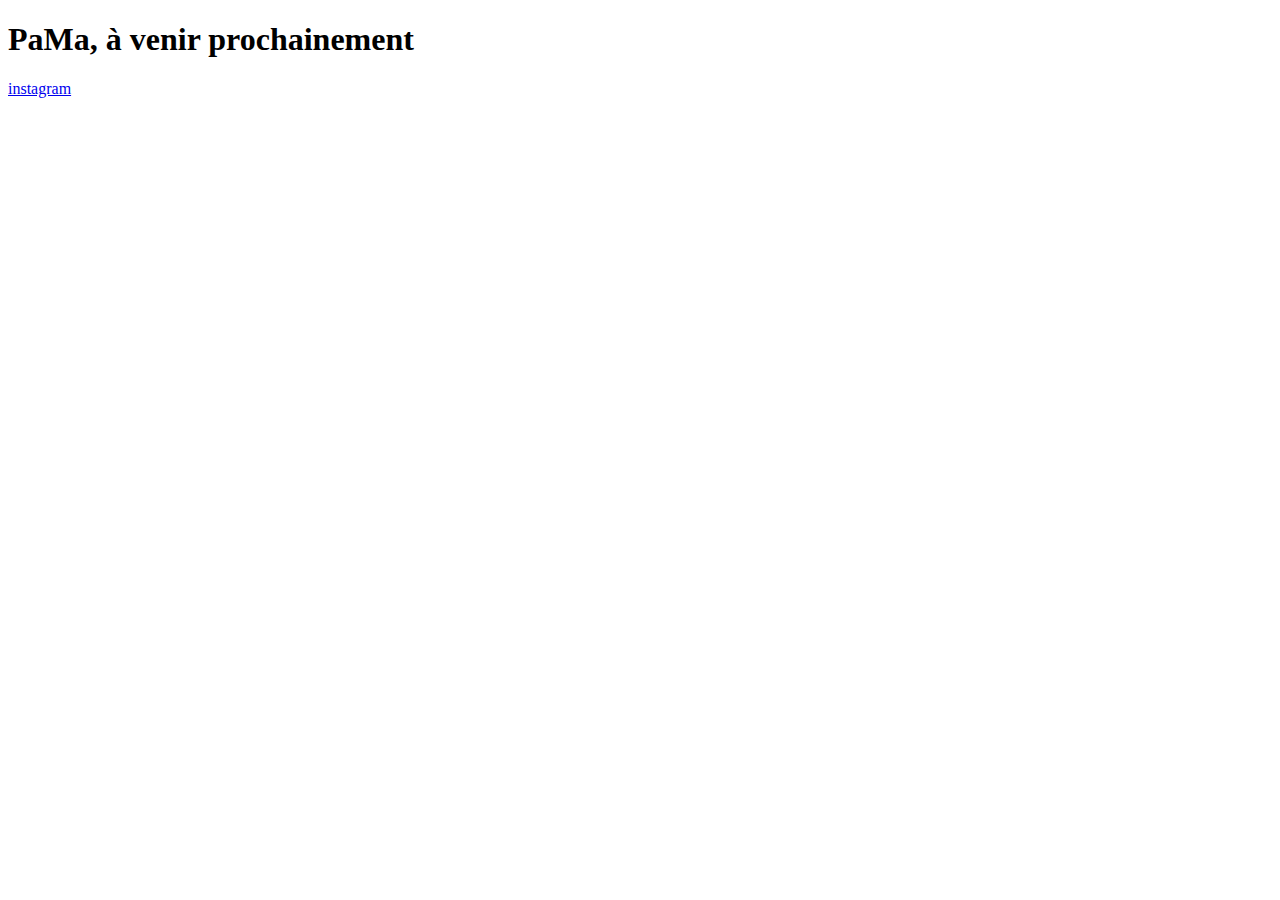
==== home.html @ 7207e298 "separation" ====
<!DOCTYPE html>
<html lang="fr">
    <head>
        <title>PaMa</title>
        <link rel="icon" type="image/x-icon" href="icon-colour.svg">
        <meta charset="utf-8">
    </head>
    <body>
        <h1>PaMa, à venir prochainement</h1>
        <div></div>
        <a target="_blank" href="https://www.instagram.com/pama_security/">instagram</a>
    </body>
</html>
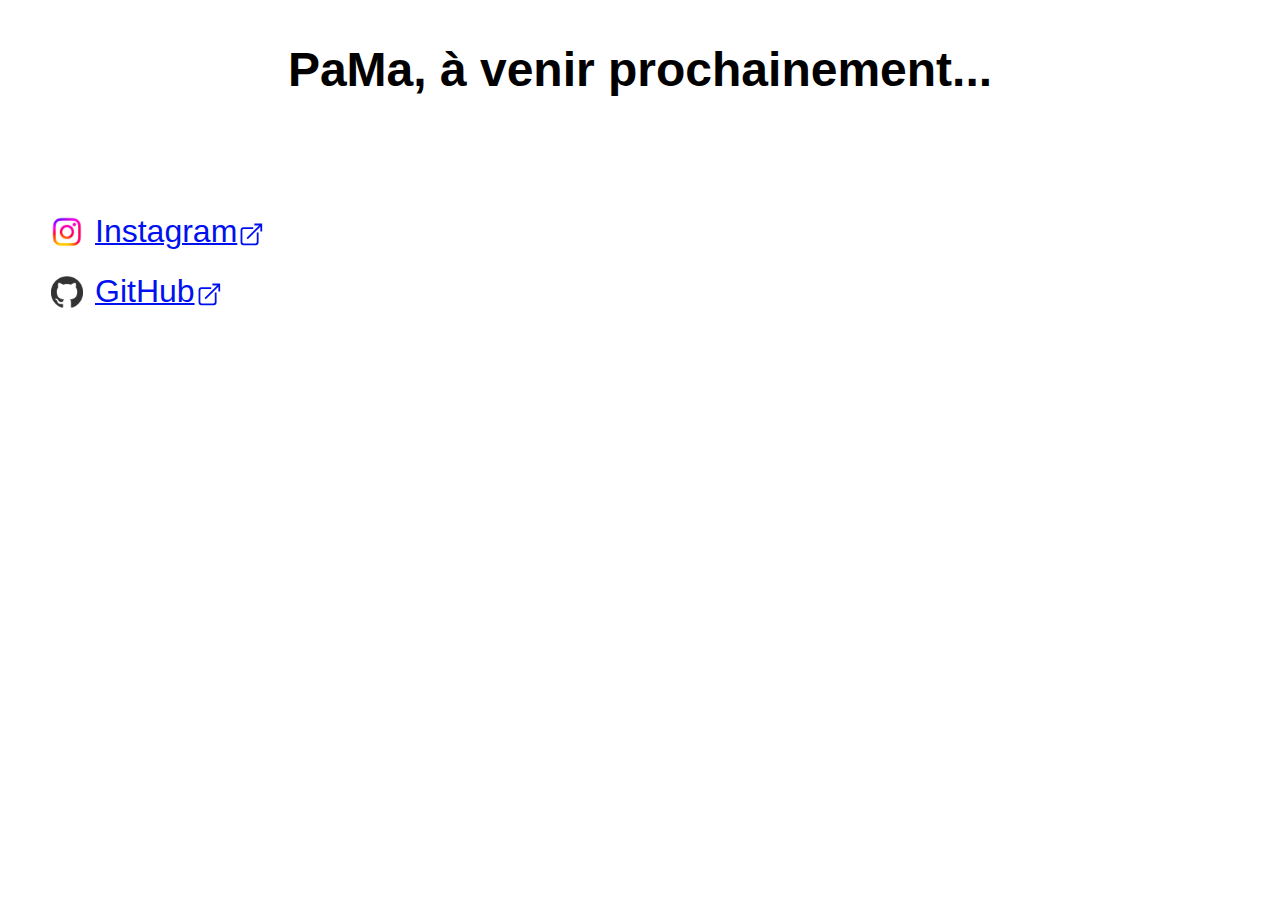
==== commit b8565f6e: "update" ====
--- a/home.html
+++ b/home.html
@@ -1,13 +1,42 @@
 <!DOCTYPE html>
 <html lang="fr">
     <head>
+        <meta charset="utf-8">
         <title>PaMa</title>
-        <link rel="icon" type="image/x-icon" href="icon-colour.svg">
-        <meta charset="utf-8">
+        <link rel="icon" type="image/x-icon" href="images/icon-colour.svg">
+        <link rel="stylesheet" media="all" href="stylesheet/home.css">
     </head>
     <body>
-        <h1>PaMa, à venir prochainement</h1>
-        <div></div>
-        <a target="_blank" href="https://www.instagram.com/pama_security/">instagram</a>
+        <main class="main-body">
+            <h1 class="title">PaMa, à venir prochainement...</h1>
+            <table class="linkbox">
+                <tr>
+                    <td class="item">
+                        <img class="logo" src="images/instagram.png">
+                    </td>
+                    <td class="item">
+                        <a class="link" target="_blank" href="https://www.instagram.com/pama_security/">
+                            Instagram<svg class="external-link-logo" viewBox="0 0 64 64">
+                                <path d="M36.026,20.058l-21.092,0c-1.65,0 -2.989,1.339 -2.989,2.989l0,25.964c0,1.65 1.339,2.989 2.989,2.989l26.024,0c1.65,0 2.989,-1.339 2.989,-2.989l0,-20.953l3.999,0l0,21.948c0,3.308 -2.686,5.994 -5.995,5.995l-28.01,0c-3.309,0 -5.995,-2.687 -5.995,-5.995l0,-27.954c0,-3.309 2.686,-5.995 5.995,-5.995l22.085,0l0,4.001Z"/>
+                                <path d="M55.925,25.32l-4.005,0l0,-10.481l-27.894,27.893l-2.832,-2.832l27.895,-27.895l-10.484,0l0,-4.005l17.318,0l0.002,0.001l0,17.319Z"/>
+                            </svg>
+                        </a>
+                    </td>
+                </tr>
+                <tr>
+                    <td class="item">
+                        <img class="logo" src="images/github.png">
+                    </td>
+                    <td class="item">
+                        <a class="link" target="_blank" href="https://github.com/PaMaSecurity">
+                            GitHub<svg class="external-link-logo" viewBox="0 0 64 64">
+                                <path d="M36.026,20.058l-21.092,0c-1.65,0 -2.989,1.339 -2.989,2.989l0,25.964c0,1.65 1.339,2.989 2.989,2.989l26.024,0c1.65,0 2.989,-1.339 2.989,-2.989l0,-20.953l3.999,0l0,21.948c0,3.308 -2.686,5.994 -5.995,5.995l-28.01,0c-3.309,0 -5.995,-2.687 -5.995,-5.995l0,-27.954c0,-3.309 2.686,-5.995 5.995,-5.995l22.085,0l0,4.001Z"/>
+                                <path d="M55.925,25.32l-4.005,0l0,-10.481l-27.894,27.893l-2.832,-2.832l27.895,-27.895l-10.484,0l0,-4.005l17.318,0l0.002,0.001l0,17.319Z"/>
+                            </svg>
+                        </a>
+                    </td>
+                </tr>
+            </table>
+        </main>
     </body>
 </html>--- a/stylesheet/home.css
+++ b/stylesheet/home.css
@@ -0,0 +1,153 @@
+body {
+    margin: 0;
+    font-family: 'Noto Sans', sans-serif;
+}
+
+.main-body {
+    display: block;
+    text-align: center;
+}
+
+.linkbox {
+    display: flexbox;
+    position: relative;
+    text-align: right;
+    vertical-align: middle;
+}
+
+.linkbox .item {
+    text-align: left;
+}
+
+.linkbox .logo {
+    vertical-align: middle;
+}
+
+.linkbox .link {
+    text-decoration: underline;
+    color: #0011F0;
+}
+
+.linkbox .link .external-link-logo {
+    padding: 0;
+    vertical-align: middle;
+    fill: #0011F0;
+}
+
+
+@media only screen and (min-width: 1500px) {
+    body {
+        word-wrap: break-word;
+        word-break: keep-all;
+    }
+
+    .main-body {
+        padding-left: 6em;
+        padding-right: 6em;
+    }
+    
+    .title {
+        font-size: 3.7em;
+        padding-top: .2em;
+        padding-bottom: 1.5em;
+    }
+    
+    .linkbox .item {
+        height: 3.5em;
+    }
+    
+    .linkbox .logo {
+        width: 2em;
+        height: 2em;    
+        padding-right: .5em;
+    }
+    
+    .linkbox .link {
+        text-decoration-thickness: .05em;
+        font-size: 2em;
+    }
+
+    .linkbox .link .external-link-logo {
+        width: .9em;
+        height: .9em;
+    }
+}
+
+
+@media only screen and (min-width: 870px) and (max-width: 1500px) {
+    body {
+        word-wrap: break-word;
+        word-break: keep-all;
+    }
+
+    .main-body {
+        padding-left: 3em;
+        padding-right: 3em;
+    }
+    
+    .title {
+        font-size: 3em;
+        padding-top: .2em;
+        padding-bottom: 1.5em;
+    }
+    
+    .linkbox .item {
+        height: 3.5em;
+    }
+    
+    .linkbox .logo {
+        width: 2em;
+        height: 2em;    
+        padding-right: .5em;
+    }
+    
+    .linkbox .link {
+        text-decoration-thickness: .05em;
+        font-size: 2em;
+    }
+
+    .linkbox .link .external-link-logo {
+        width: .9em;
+        height: .9em;
+    }
+}
+
+
+
+@media only screen and (max-width: 870px) {
+    body {
+        word-wrap: normal;
+        word-break: keep-all;
+    }
+
+    .main-body {
+        padding-left: 2.5em;
+        padding-right: 2.5em;
+    }
+    
+    .title {
+        font-size: 2.3em;
+        padding-top: .2em;
+        padding-bottom: 1.5em;
+    }
+    
+    .linkbox .item {
+        height: 2.8em;
+    }
+    
+    .linkbox .logo {
+        width: 1.7em;
+        height: 1.7em;
+        padding-right: .3em;
+    }
+    
+    .linkbox .link {
+        text-decoration-thickness: .05em;
+        font-size: 1.7em;   
+    }
+
+    .linkbox .link .external-link-logo {
+        width: .9em;
+        height: .9em;
+    }
+}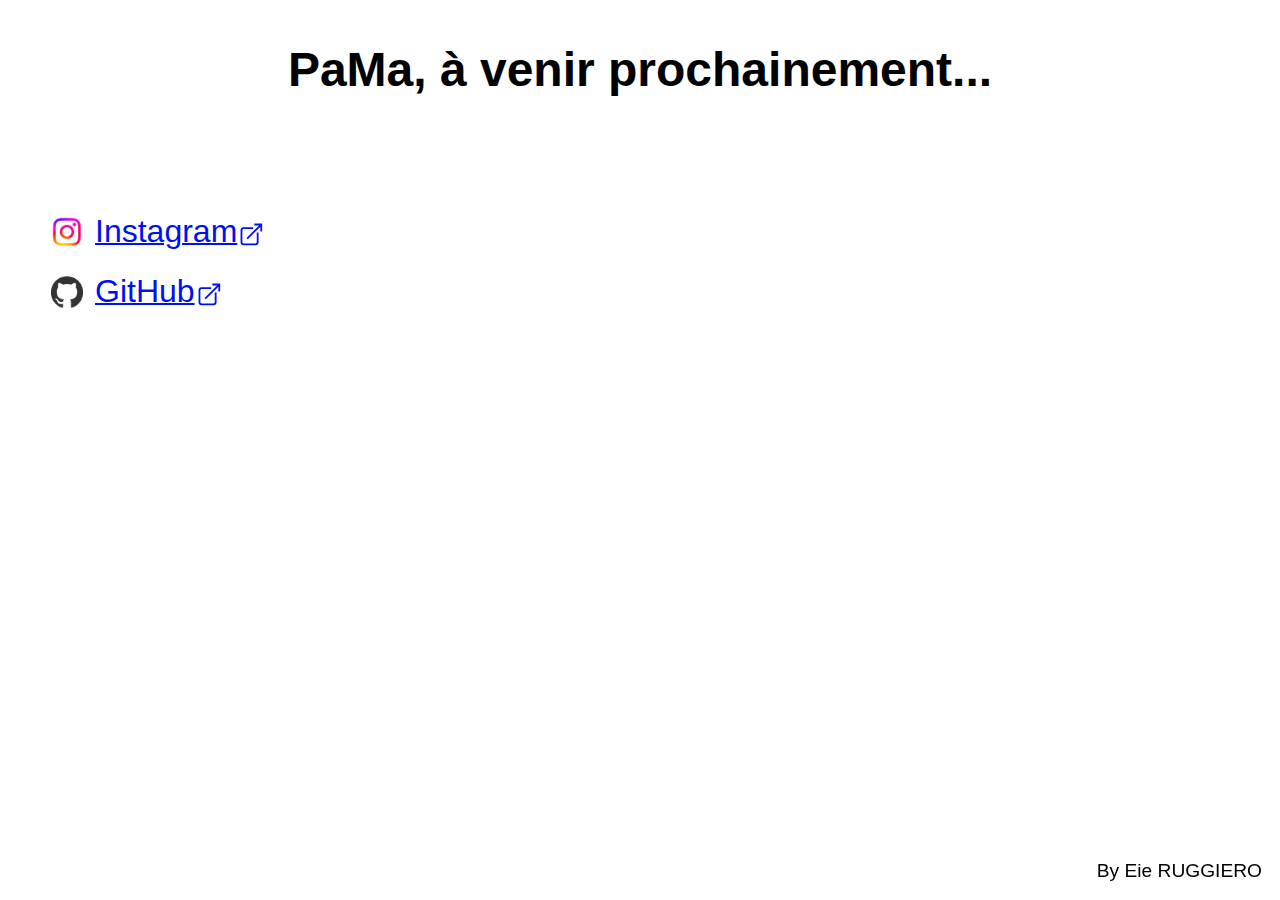
==== commit 3abb494a: "credits" ====
--- a/home.html
+++ b/home.html
@@ -37,6 +37,9 @@
                     </td>
                 </tr>
             </table>
+            <div class="credit">
+                By Eie RUGGIERO
+            </div>
         </main>
     </body>
 </html>--- a/stylesheet/home.css
+++ b/stylesheet/home.css
@@ -32,6 +32,13 @@
     padding: 0;
     vertical-align: middle;
     fill: #0011F0;
+}
+
+.credit {
+    position: fixed;
+    font-size: 1.2em;
+    bottom: 2vh;
+    right: 2vh;
 }
 
 
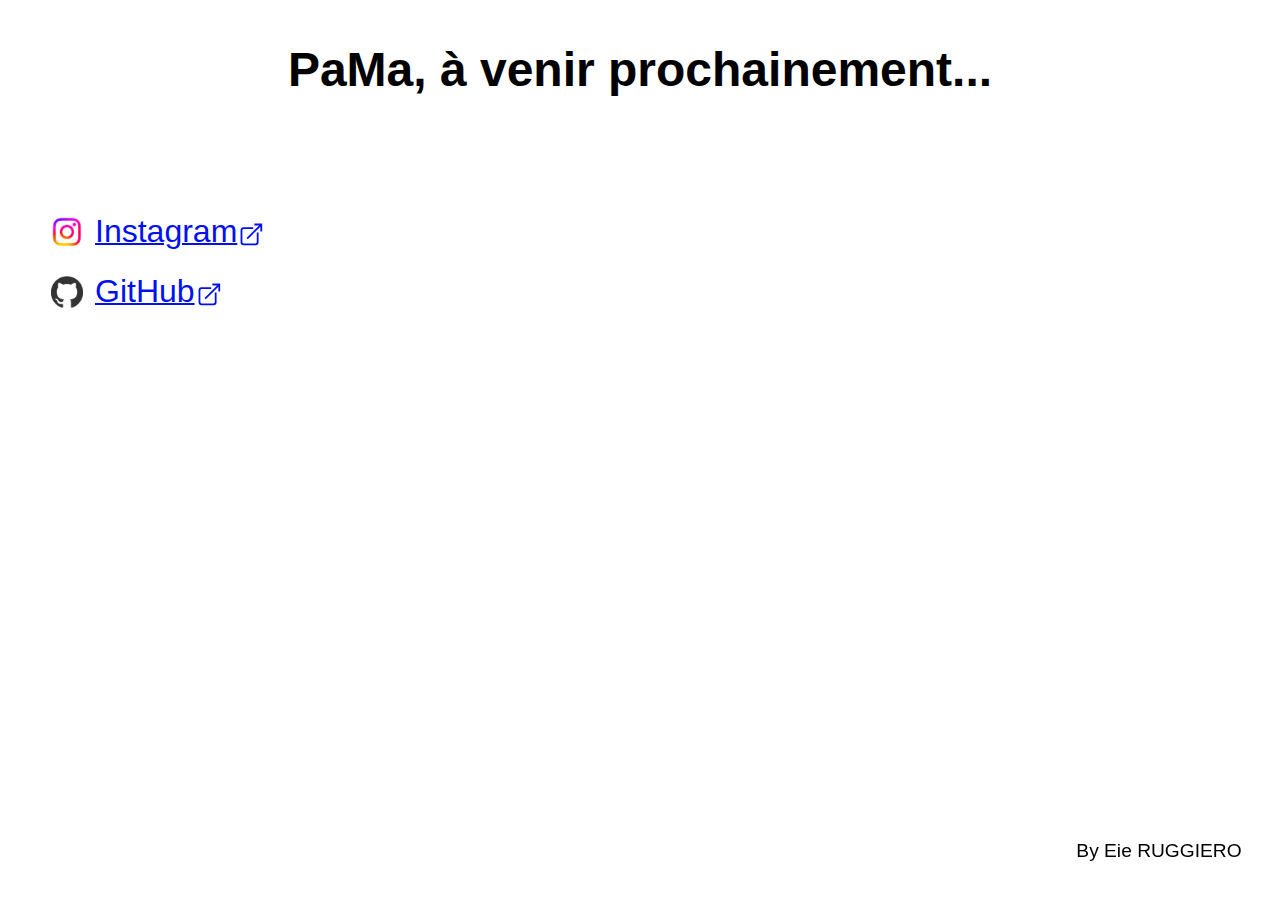
==== commit affc2e6d: "credits" ====
--- a/stylesheet/home.css
+++ b/stylesheet/home.css
@@ -35,10 +35,11 @@
 }
 
 .credit {
+    color: black;
     position: fixed;
     font-size: 1.2em;
-    bottom: 2vh;
-    right: 2vh;
+    bottom: 2em;
+    right: 2em;
 }
 
 
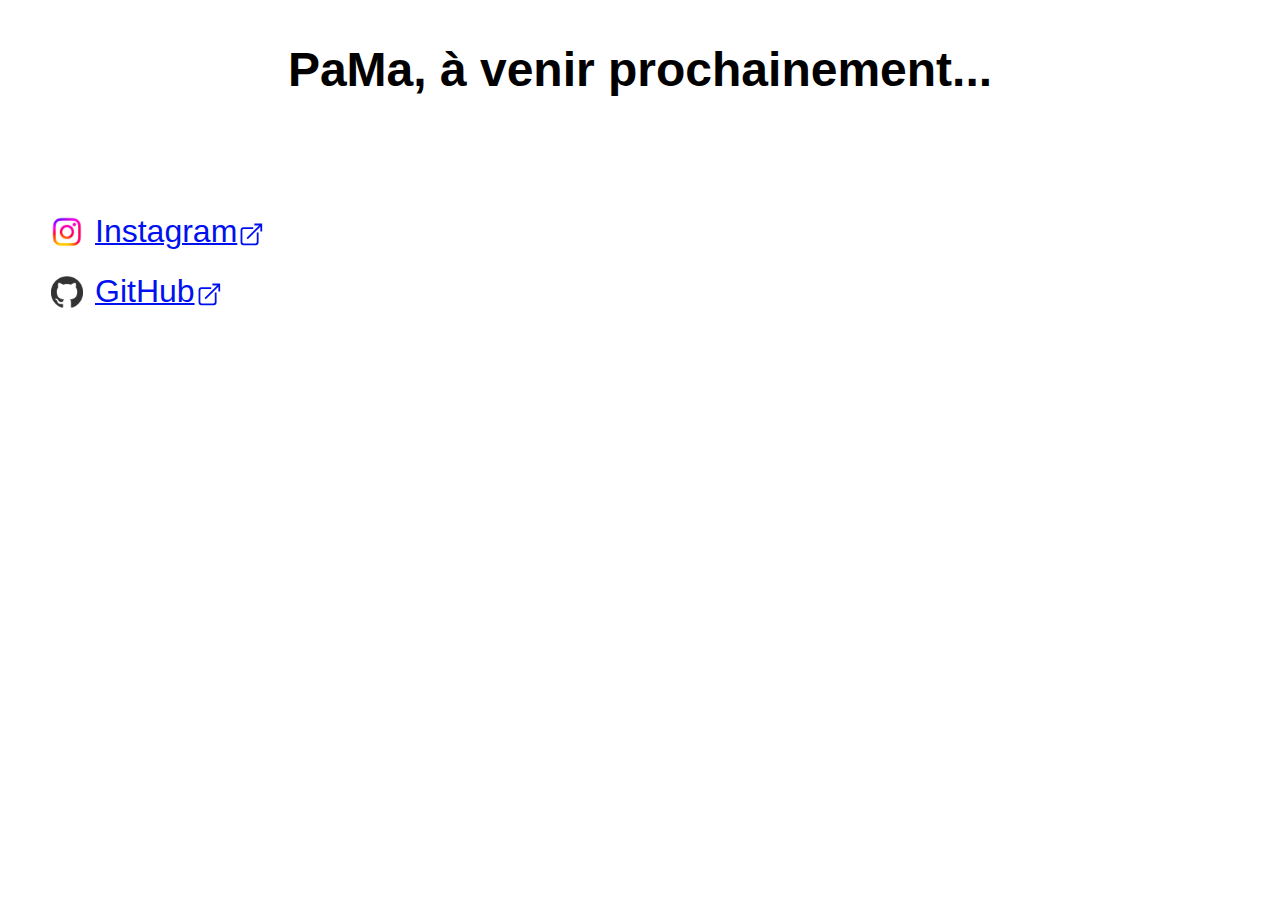
==== commit bec0d258: "update" ====
--- a/home.html
+++ b/home.html
@@ -37,9 +37,6 @@
                     </td>
                 </tr>
             </table>
-            <div class="credit">
-                By Eie RUGGIERO
-            </div>
         </main>
     </body>
 </html>--- a/stylesheet/home.css
+++ b/stylesheet/home.css
@@ -32,14 +32,6 @@
     padding: 0;
     vertical-align: middle;
     fill: #0011F0;
-}
-
-.credit {
-    color: black;
-    position: fixed;
-    font-size: 1.2em;
-    bottom: 2em;
-    right: 2em;
 }
 
 
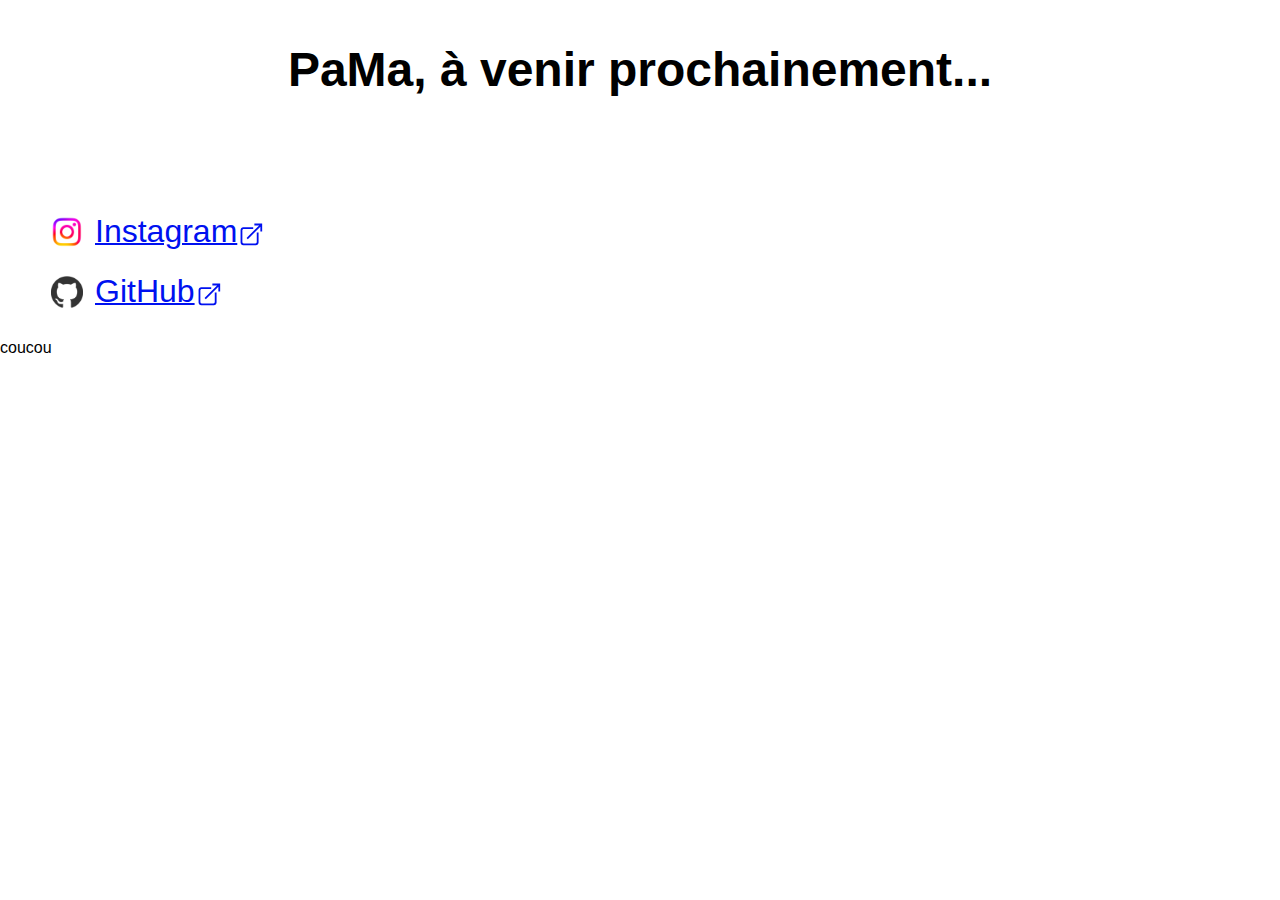
==== commit 503b0333: "coucou" ====
--- a/home.html
+++ b/home.html
@@ -38,5 +38,6 @@
                 </tr>
             </table>
         </main>
+        <p>coucou</p>
     </body>
 </html>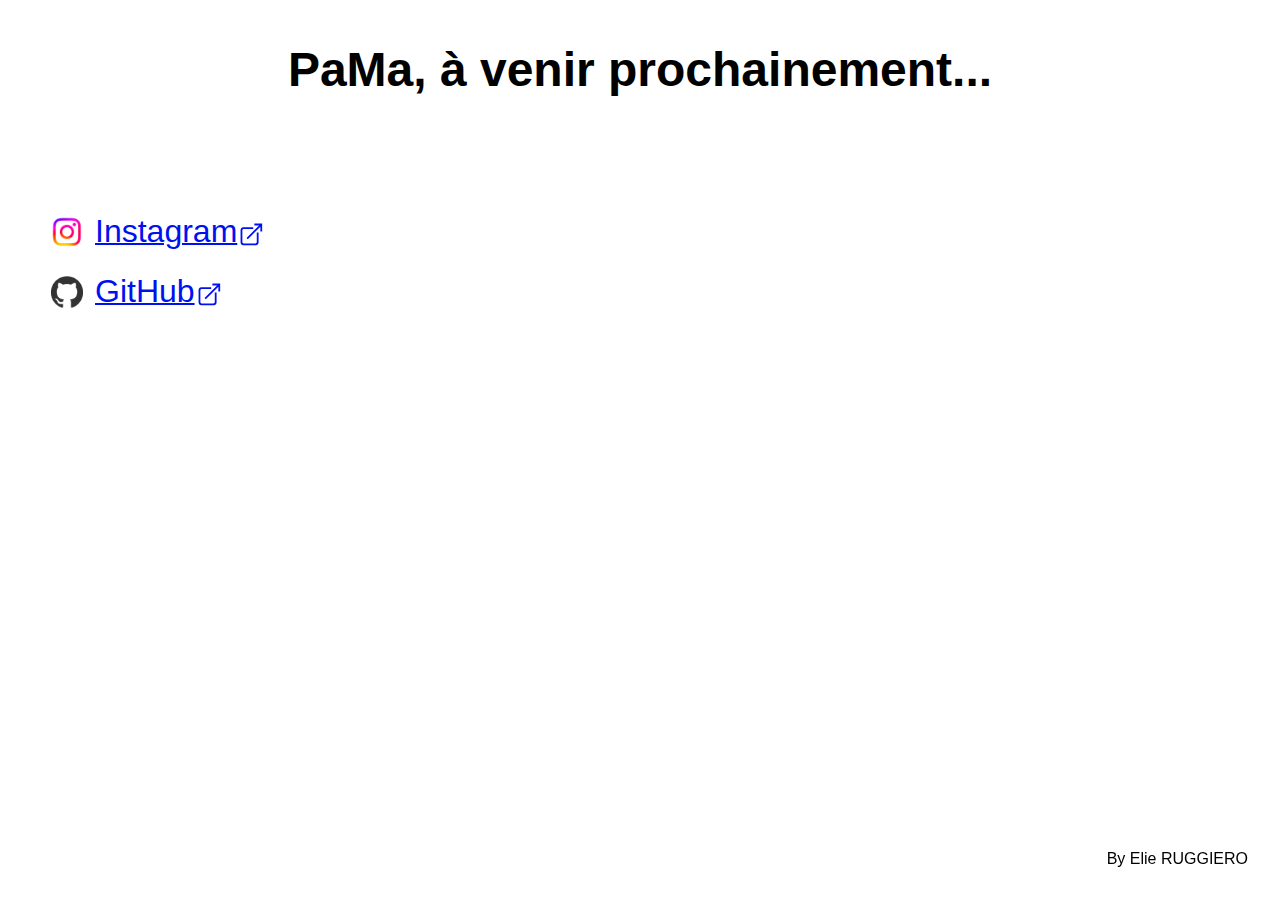
==== commit fcdc34e6: "credits" ====
--- a/home.html
+++ b/home.html
@@ -38,6 +38,6 @@
                 </tr>
             </table>
         </main>
-        <p>coucou</p>
+        <p class="credits">By Elie RUGGIERO</p>
     </body>
 </html>--- a/stylesheet/home.css
+++ b/stylesheet/home.css
@@ -32,6 +32,12 @@
     padding: 0;
     vertical-align: middle;
     fill: #0011F0;
+}
+
+.credits {
+    position: fixed;
+    bottom: 1em;
+    right: 2em;
 }
 
 
@@ -113,7 +119,6 @@
 }
 
 
-
 @media only screen and (max-width: 870px) {
     body {
         word-wrap: normal;
